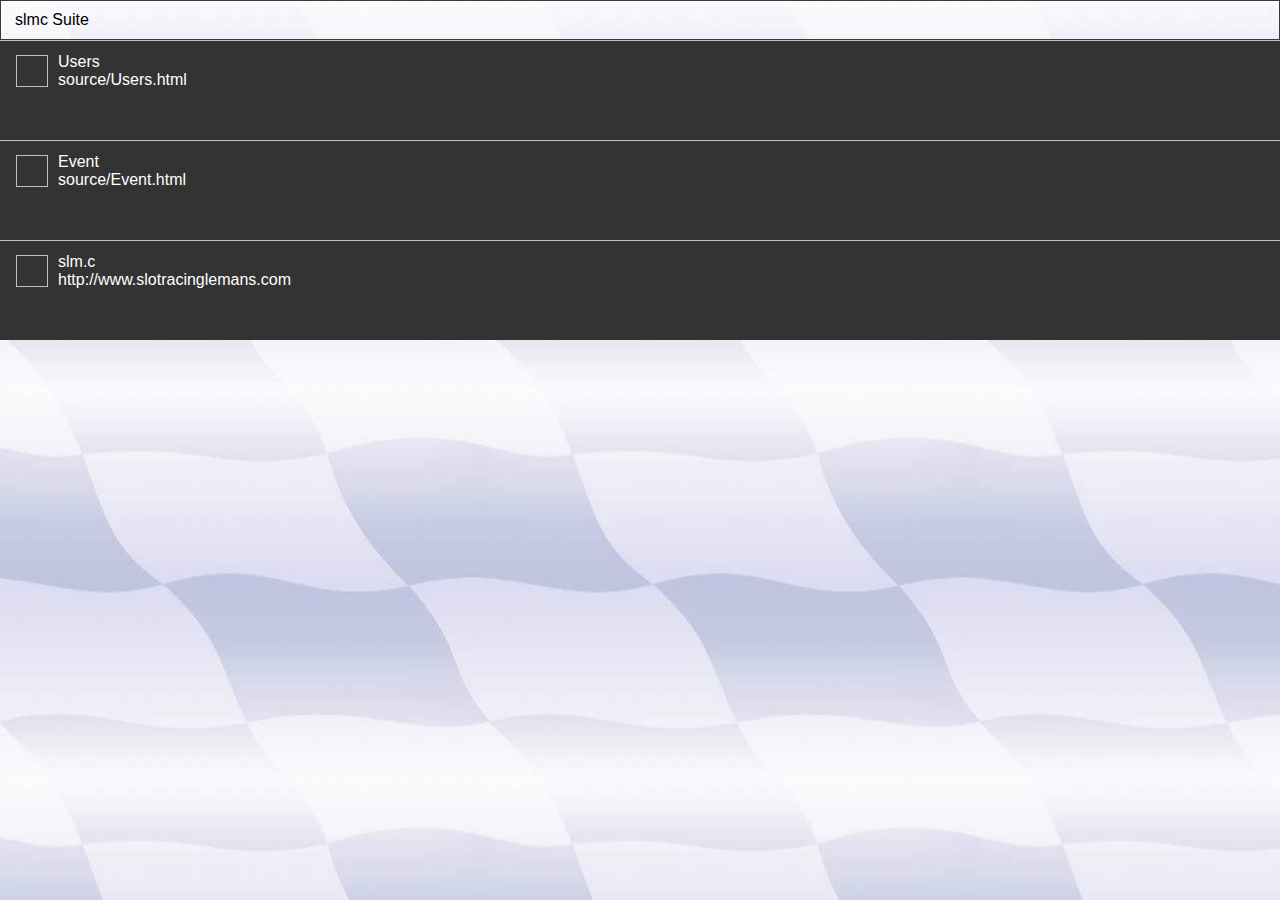
==== index.html @ 8925fa02 "initial push" ====
<!DOCTYPE html>
<html>
<head>
  <meta http-equiv="X-UA-Compatible" content="IE=edge,chrome=1">
  <title>slmc Suite</title>
  <!-- required for webOS 3.0.5 -->
    <script>
      if (window.PalmSystem) {
        window.PalmSystem.stageReady();
      }
    </script>
  <!-- -->
  <meta name="viewport" content="width=device-width, initial-scale=1.0, maximum-scale=1.0, user-scalable=no">
  <!-- -->
  <script src="enyo/enyo.js" type="text/javascript"></script>
  <script src="lib/layout/package.js" type="text/javascript"></script>
  <script src="lib/onyx/package.js" type="text/javascript"></script>
  <!-- -->
  <link href="source/Suite.css" rel="stylesheet">
  <script src="source/Suite.js" type="text/javascript"></script>
  <!-- -->
</head>
<body>
<script type="text/javascript">
  new slmc.Suite().renderInto(document.body);
</script>
</body>
</html>
---- source/Suite.css ----
.slmc-suite {
	color: black;
	background: url(../assets/bg.png);
}
.list-sample-contacts-list {
	color: black;
}
/* item */
.list-sample-contacts-item {
	color: white;
	height: 100px;
	border-top: 1px solid silver;
	padding: 12px 16px;
	background-color: #333333;
}
.list-sample-contacts-item-selected {
	background: #226B9A url(../assets/item-hilite.png) repeat-x bottom;
}
.list-sample-contacts-item > * {
	display: inline-block;
	vertical-align: middle;
}
.list-sample-contacts-avatar {
	width: 32px;
	height: 32px;
	padding-right: 10px;
}
.list-sample-contacts-description {
	font-size: 12px;
	color: silver;
}
.list-sample-contacts-remove-button {
	float: right;
	display: none;
}
/* divider */
.list-sample-contacts-divider {
	background-color: #666;
	font-size: 14px;
	font-weight: bold;
	padding: 3px 3px;
}
/* popup */
.list-sample-contacts-popup {
	width: 280px;
}
.list-sample-contacts-popup > * {
	display: block;
	margin: 10px 10px;
}
.list-sample-contacts-populate-button {
	float: right;
	margin-top: 25px;
}
.list-sample-contacts-label {
	display: inline-block;
	width: 120px;
	padding-right: 10px;
}
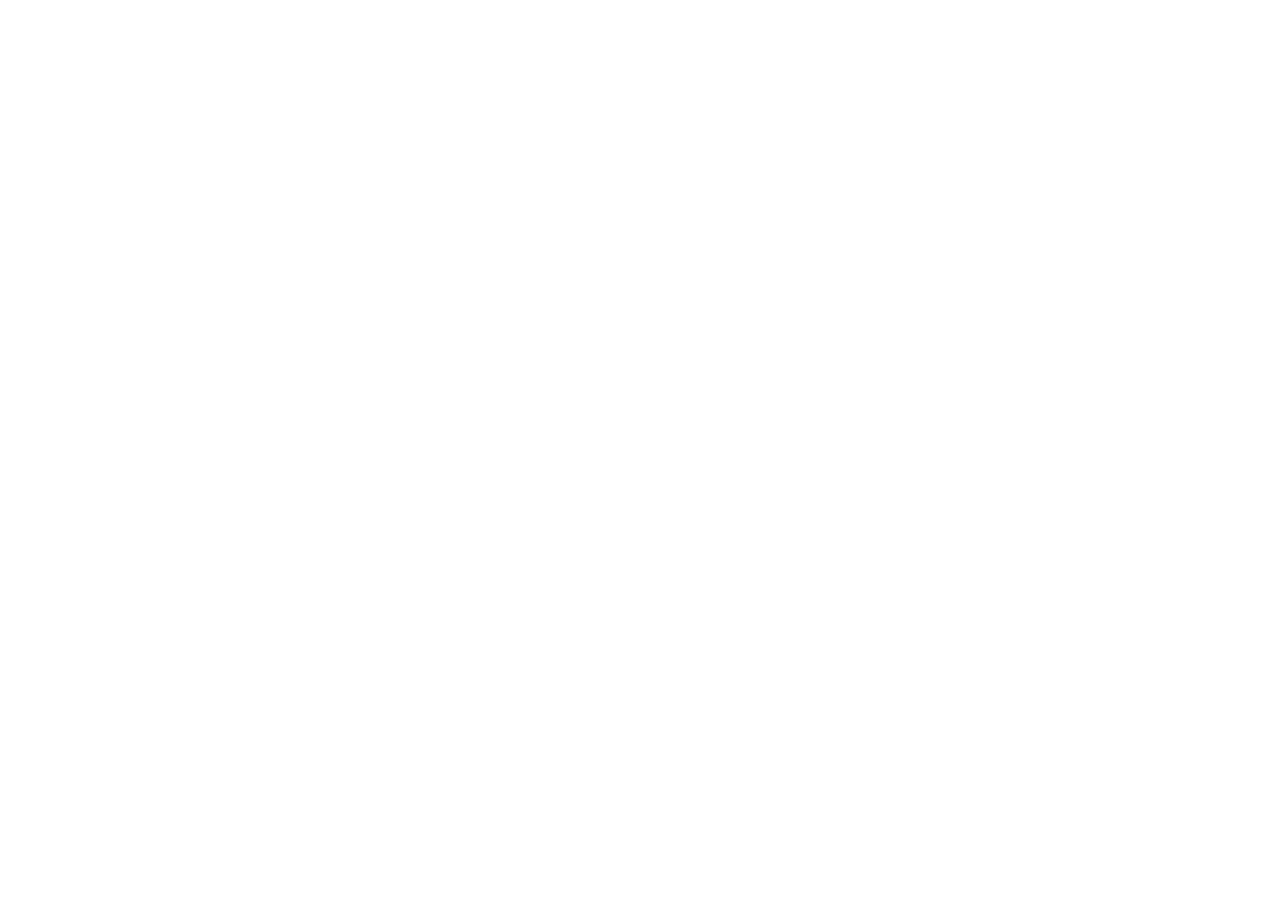
==== commit 7692eb2e: "refactored" ====
--- a/index.html
+++ b/index.html
@@ -1,28 +1,23 @@
 <!DOCTYPE html>
 <html>
-<head>
-  <meta http-equiv="X-UA-Compatible" content="IE=edge,chrome=1">
-  <title>slmc Suite</title>
-  <!-- required for webOS 3.0.5 -->
-    <script>
-      if (window.PalmSystem) {
-        window.PalmSystem.stageReady();
-      }
-    </script>
-  <!-- -->
-  <meta name="viewport" content="width=device-width, initial-scale=1.0, maximum-scale=1.0, user-scalable=no">
-  <!-- -->
-  <script src="enyo/enyo.js" type="text/javascript"></script>
-  <script src="lib/layout/package.js" type="text/javascript"></script>
-  <script src="lib/onyx/package.js" type="text/javascript"></script>
-  <!-- -->
-  <link href="source/Suite.css" rel="stylesheet">
-  <script src="source/Suite.js" type="text/javascript"></script>
-  <!-- -->
-</head>
-<body>
-<script type="text/javascript">
-  new slmc.Suite().renderInto(document.body);
-</script>
-</body>
-</html>+	<head>
+		<meta http-equiv="X-UA-Compatible" content="IE=edge,chrome=1">
+		<title>Enyo Bootplate App</title>
+		<link rel="shortcut icon" href="assets/favicon.ico"/>
+		<!-- -->
+		<meta http-equiv="Content-Type" content="text/html; charset=utf8"/>
+		<meta name="apple-mobile-web-app-capable" content="yes"/>
+		<meta name="viewport" content="width=device-width, initial-scale=1.0, maximum-scale=1.0, user-scalable=no"/>
+		<!-- Less.js (uncomment for client-side rendering of less stylesheets; leave commented to use only CSS) -->
+		<!-- <script src="enyo/tools/minifier/node_modules/less/dist/less-1.3.0e.min.js"></script> -->
+		<!-- enyo (debug) -->
+		<script src="enyo/enyo.js"></script>
+		<!-- application (debug) -->
+		<script src="source/package.js" type="text/javascript"></script>
+	</head>
+	<body class="enyo-unselectable">
+		<script>
+			new slmc.Suite().renderInto(document.body);
+		</script>
+	</body>
+</html>
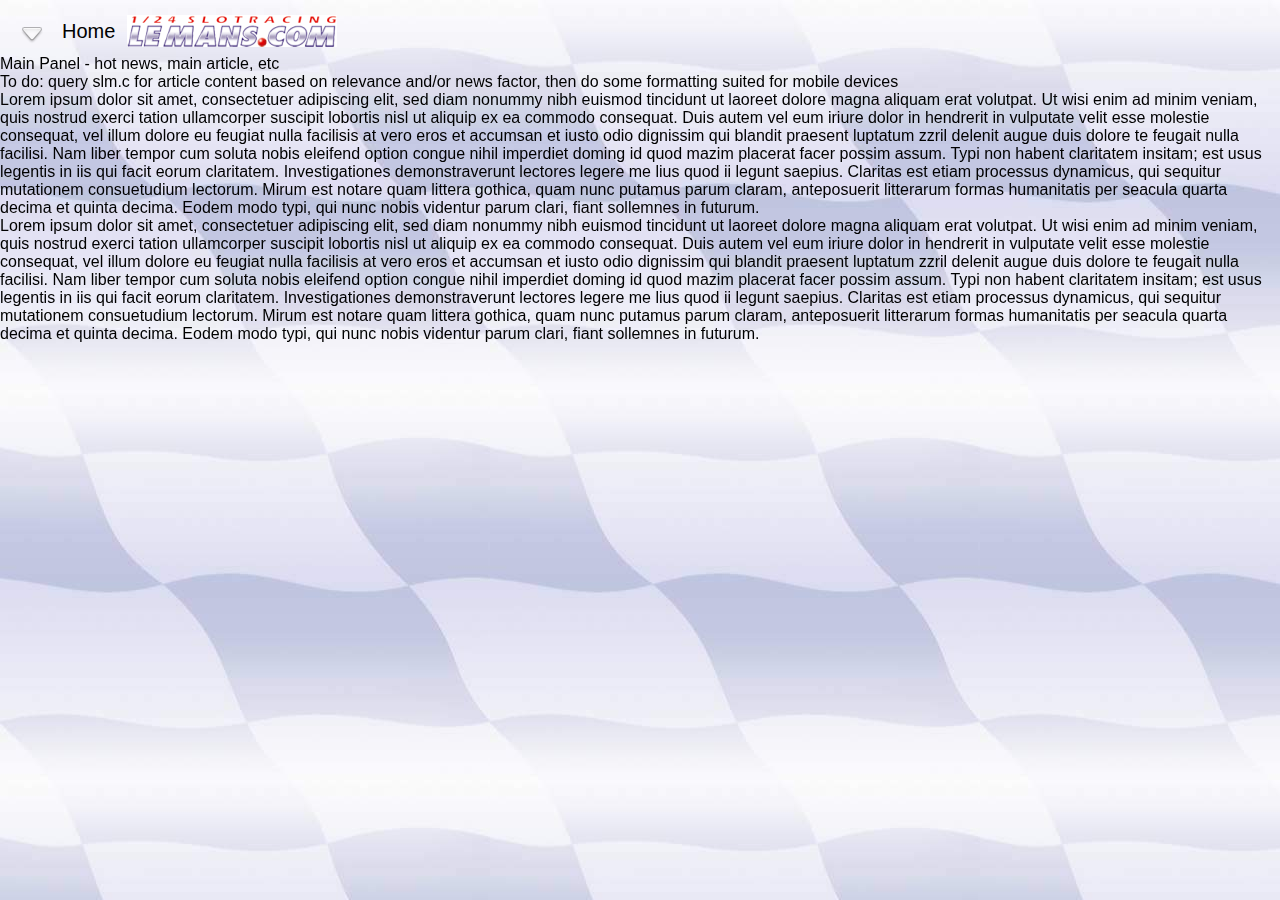
==== commit 2551f952: "typo, android permissions" ====
--- a/index.html
+++ b/index.html
@@ -2,7 +2,7 @@
 <html>
 	<head>
 		<meta http-equiv="X-UA-Compatible" content="IE=edge,chrome=1">
-		<title>Enyo Bootplate App</title>
+		<title>slm.c Suite</title>
 		<link rel="shortcut icon" href="assets/favicon.ico"/>
 		<!-- -->
 		<meta http-equiv="Content-Type" content="text/html; charset=utf8"/>
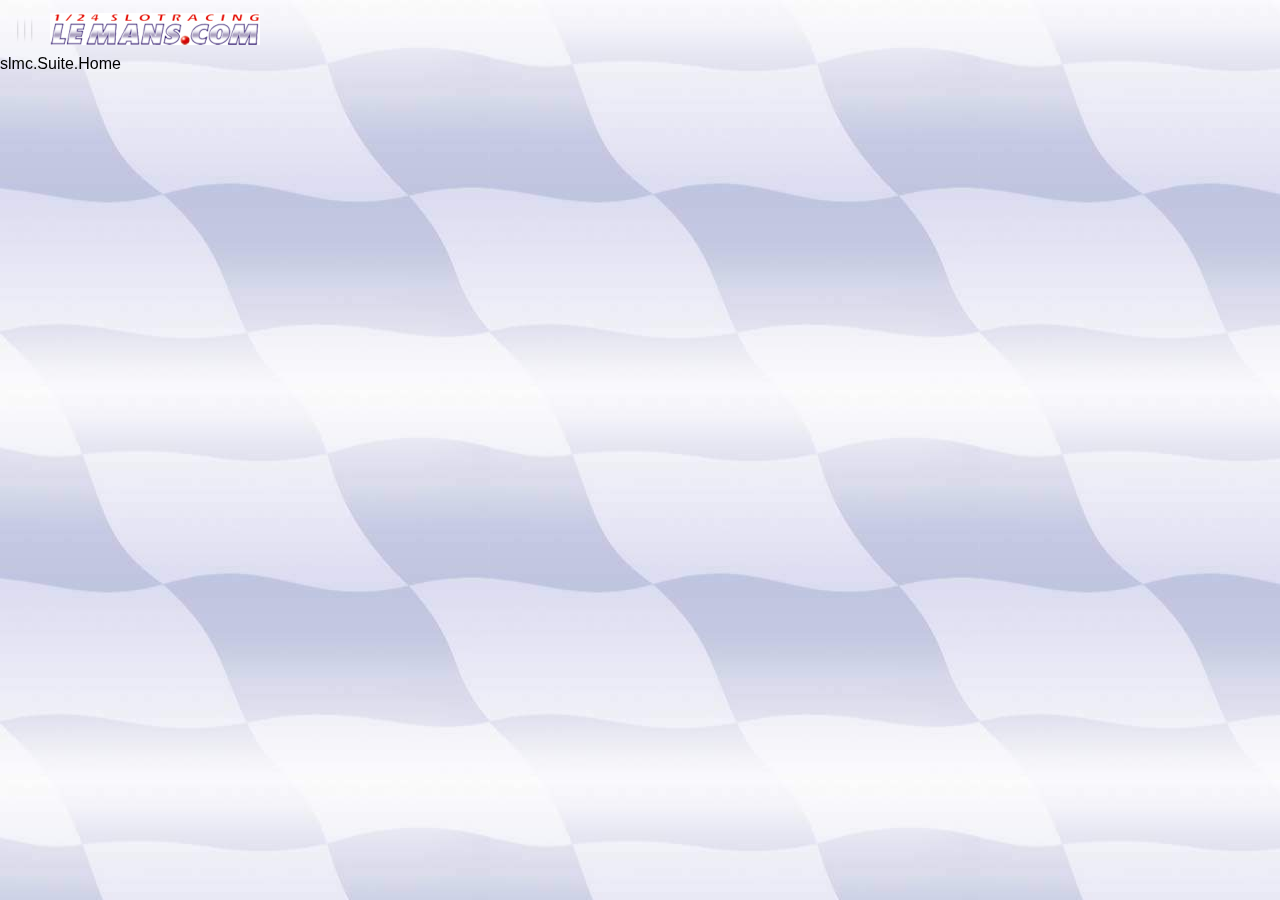
==== commit 71fa36f5: "webOS specific code" ====
--- a/index.html
+++ b/index.html
@@ -1,23 +1,30 @@
 <!DOCTYPE html>
 <html>
-	<head>
-		<meta http-equiv="X-UA-Compatible" content="IE=edge,chrome=1">
-		<title>slm.c Suite</title>
-		<link rel="shortcut icon" href="assets/favicon.ico"/>
-		<!-- -->
-		<meta http-equiv="Content-Type" content="text/html; charset=utf8"/>
-		<meta name="apple-mobile-web-app-capable" content="yes"/>
-		<meta name="viewport" content="width=device-width, initial-scale=1.0, maximum-scale=1.0, user-scalable=no"/>
-		<!-- Less.js (uncomment for client-side rendering of less stylesheets; leave commented to use only CSS) -->
-		<!-- <script src="enyo/tools/minifier/node_modules/less/dist/less-1.3.0e.min.js"></script> -->
-		<!-- enyo (debug) -->
-		<script src="enyo/enyo.js"></script>
-		<!-- application (debug) -->
-		<script src="source/package.js" type="text/javascript"></script>
-	</head>
-	<body class="enyo-unselectable">
-		<script>
-			new slmc.Suite().renderInto(document.body);
-		</script>
-	</body>
+  <head>
+    <meta http-equiv="X-UA-Compatible" content="IE=edge,chrome=1">
+    <title>slm.c Suite</title>
+    <!-- required for webOS 3.0.5 -->
+    <script>
+      if (window.PalmSystem) {
+	window.PalmSystem.stageReady();
+      }
+    </script>
+    <!-- -->
+    <link rel="shortcut icon" href="assets/favicon.ico"/>
+    <!-- -->
+    <meta http-equiv="Content-Type" content="text/html; charset=utf8"/>
+    <meta name="apple-mobile-web-app-capable" content="yes"/>
+    <meta name="viewport" content="width=device-width, initial-scale=1.0, maximum-scale=1.0, user-scalable=no"/>
+    <!-- Less.js (uncomment for client-side rendering of less stylesheets; leave commented to use only CSS) -->
+    <!-- <script src="enyo/tools/minifier/node_modules/less/dist/less-1.3.0e.min.js"></script> -->
+    <!-- enyo (debug) -->
+    <script src="enyo/enyo.js"></script>
+    <!-- application (debug) -->
+    <script src="source/package.js" type="text/javascript"></script>
+  </head>
+  <body class="enyo-unselectable">
+    <script>
+      new slmc.Suite().renderInto(document.body);
+    </script>
+  </body>
 </html>
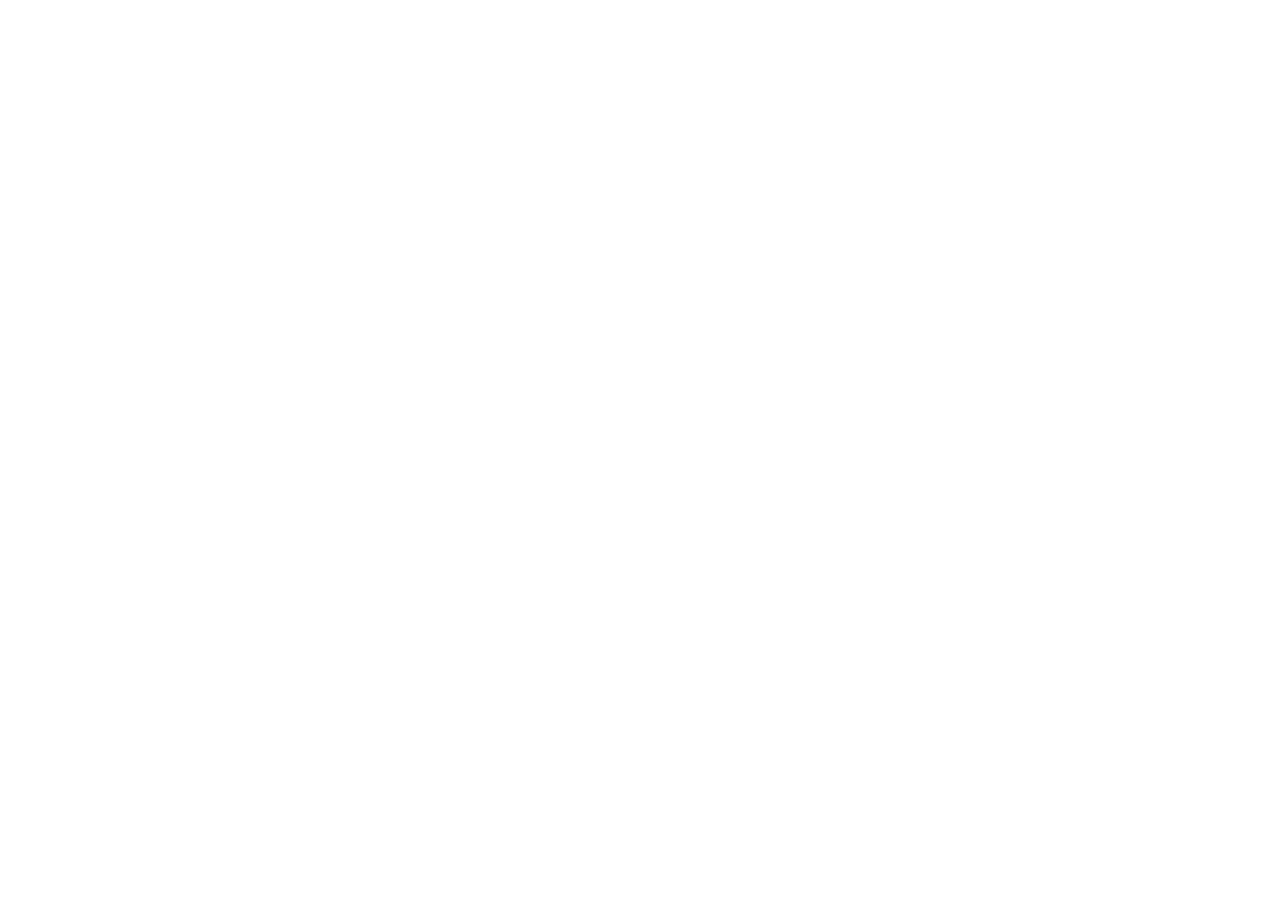
==== commit 5c0a9b53: "minor corrections - may have to be reverted" ====
--- a/index.html
+++ b/index.html
@@ -1,30 +1,36 @@
 <!DOCTYPE html>
 <html>
-  <head>
-    <meta http-equiv="X-UA-Compatible" content="IE=edge,chrome=1">
-    <title>slm.c Suite</title>
-    <!-- required for webOS 3.0.5 -->
-    <script>
-      if (window.PalmSystem) {
-	window.PalmSystem.stageReady();
-      }
-    </script>
-    <!-- -->
-    <link rel="shortcut icon" href="assets/favicon.ico"/>
-    <!-- -->
-    <meta http-equiv="Content-Type" content="text/html; charset=utf8"/>
-    <meta name="apple-mobile-web-app-capable" content="yes"/>
-    <meta name="viewport" content="width=device-width, initial-scale=1.0, maximum-scale=1.0, user-scalable=no"/>
-    <!-- Less.js (uncomment for client-side rendering of less stylesheets; leave commented to use only CSS) -->
-    <!-- <script src="enyo/tools/minifier/node_modules/less/dist/less-1.3.0e.min.js"></script> -->
-    <!-- enyo (debug) -->
-    <script src="enyo/enyo.js"></script>
-    <!-- application (debug) -->
-    <script src="source/package.js" type="text/javascript"></script>
-  </head>
-  <body class="enyo-unselectable">
-    <script>
-      new slmc.Suite().renderInto(document.body);
-    </script>
-  </body>
+	<head>
+		<meta http-equiv="X-UA-Compatible" content="IE=edge,chrome=1">
+		<title>slm.c Suite</title>
+		<!-- required for webOS 3.0.5 -->
+		<script>
+		if (window.PalmSystem)
+		{
+			window.PalmSystem.stageReady();
+		}
+		</script>
+		<!-- -->
+		<link rel="shortcut icon" href="assets/events_icon.png"/>
+		<!-- -->
+		<meta http-equiv="Content-Type" content="text/html; charset=utf8"/>
+		<meta name="apple-mobile-web-app-capable" content="yes"/>
+		<meta name="viewport" content="width=device-width, initial-scale=1.0, maximum-scale=1.0, user-scalable=no"/>
+		<!-- css -->
+		<link href="build/enyo.css" rel="stylesheet"/>
+		<link href="build/slmc.css" rel="stylesheet"/>
+		<!-- js -->
+		<script src="build/enyo.js" charset="utf-8"></script>
+		<script src="build/slmc.js" charset="utf-8"></script>
+	</head>
+	<body class="enyo-unselectable">
+		<script>
+		if (!window.slmc.Suite)
+		{
+			alert('No application build found, redirecting to debug.html.');
+			location = 'debug.html';
+		}
+		new slmc.Suite().renderInto(document.body);
+		</script>
+	</body>
 </html>
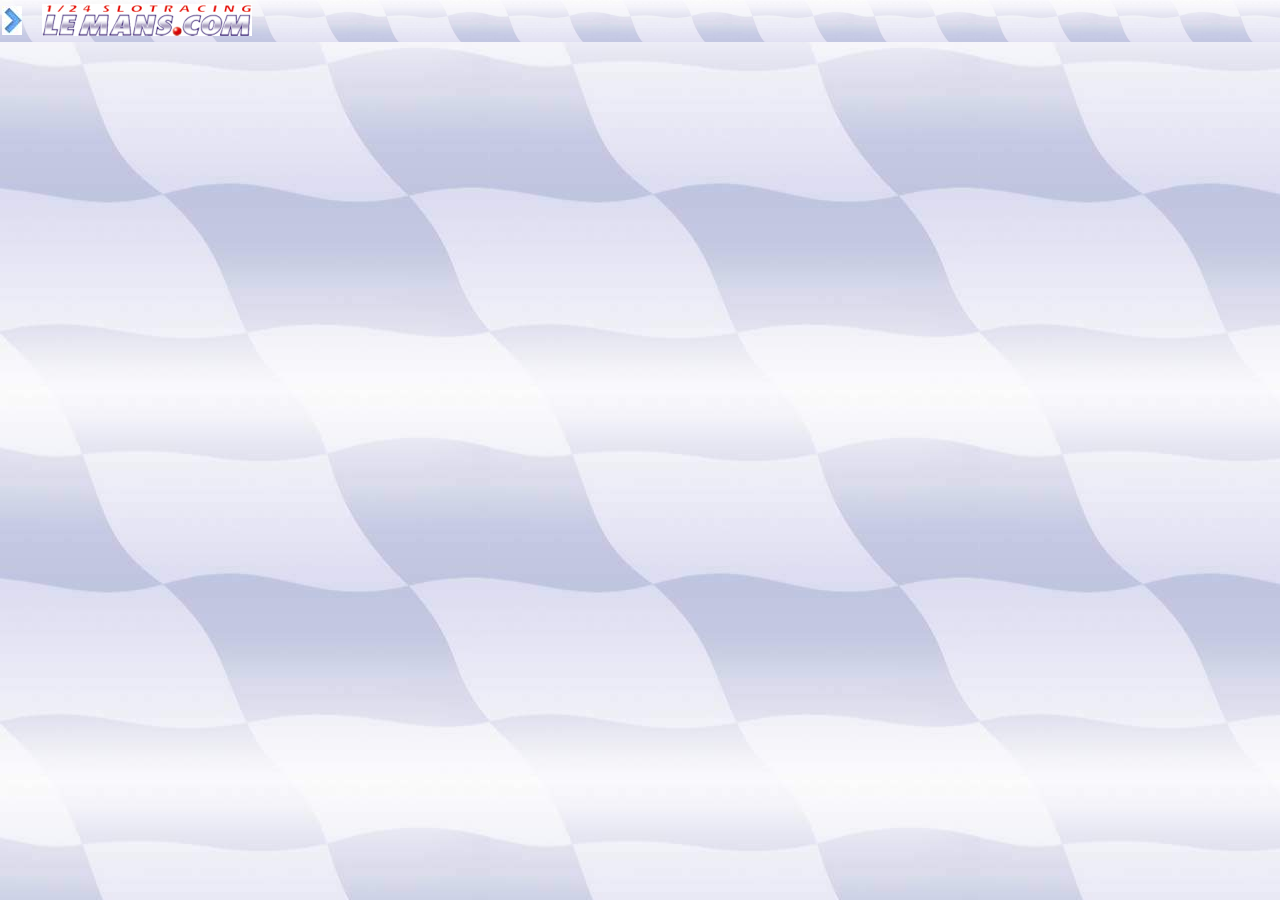
==== commit ced7c71c: "fixing blank screen" ====
--- a/index.html
+++ b/index.html
@@ -17,11 +17,13 @@
 		<meta name="apple-mobile-web-app-capable" content="yes"/>
 		<meta name="viewport" content="width=device-width, initial-scale=1.0, maximum-scale=1.0, user-scalable=no"/>
 		<!-- css -->
+		<!--
 		<link href="build/enyo.css" rel="stylesheet"/>
 		<link href="build/slmc.css" rel="stylesheet"/>
+		-->
 		<!-- js -->
-		<script src="build/enyo.js" charset="utf-8"></script>
-		<script src="build/slmc.js" charset="utf-8"></script>
+		<script src="enyo/enyo.js" charset="utf-8"></script>
+		<script src="source/package.js" charset="utf-8"></script>
 	</head>
 	<body class="enyo-unselectable">
 		<script>
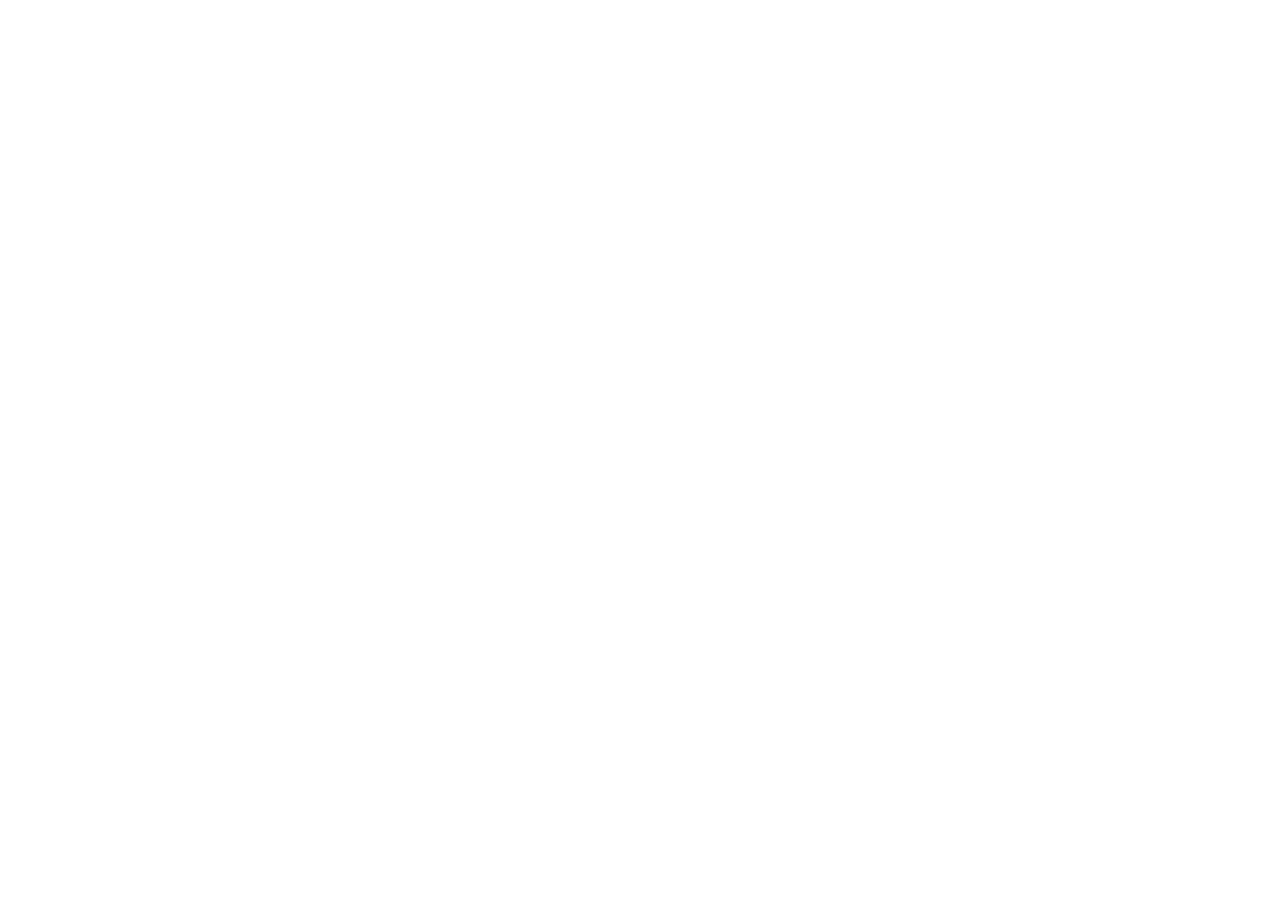
==== commit 2dd50c92: "Revert "fixing blank screen"" ====
--- a/index.html
+++ b/index.html
@@ -17,13 +17,11 @@
 		<meta name="apple-mobile-web-app-capable" content="yes"/>
 		<meta name="viewport" content="width=device-width, initial-scale=1.0, maximum-scale=1.0, user-scalable=no"/>
 		<!-- css -->
-		<!--
 		<link href="build/enyo.css" rel="stylesheet"/>
 		<link href="build/slmc.css" rel="stylesheet"/>
-		-->
 		<!-- js -->
-		<script src="enyo/enyo.js" charset="utf-8"></script>
-		<script src="source/package.js" charset="utf-8"></script>
+		<script src="build/enyo.js" charset="utf-8"></script>
+		<script src="build/slmc.js" charset="utf-8"></script>
 	</head>
 	<body class="enyo-unselectable">
 		<script>
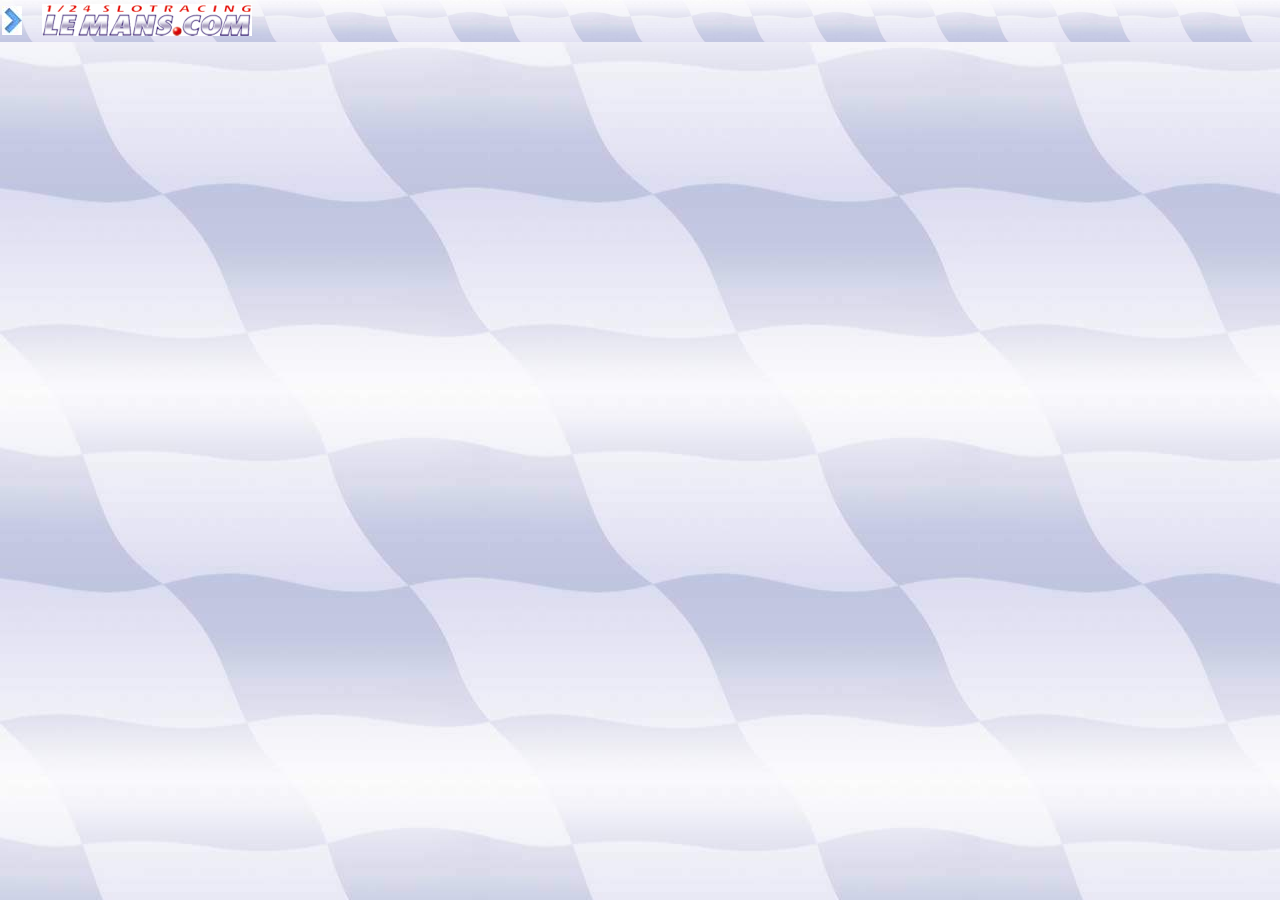
==== commit 294a3008: "Revert "minor corrections - may have to be reverted"" ====
--- a/index.html
+++ b/index.html
@@ -1,36 +1,30 @@
 <!DOCTYPE html>
 <html>
-	<head>
-		<meta http-equiv="X-UA-Compatible" content="IE=edge,chrome=1">
-		<title>slm.c Suite</title>
-		<!-- required for webOS 3.0.5 -->
-		<script>
-		if (window.PalmSystem)
-		{
-			window.PalmSystem.stageReady();
-		}
-		</script>
-		<!-- -->
-		<link rel="shortcut icon" href="assets/events_icon.png"/>
-		<!-- -->
-		<meta http-equiv="Content-Type" content="text/html; charset=utf8"/>
-		<meta name="apple-mobile-web-app-capable" content="yes"/>
-		<meta name="viewport" content="width=device-width, initial-scale=1.0, maximum-scale=1.0, user-scalable=no"/>
-		<!-- css -->
-		<link href="build/enyo.css" rel="stylesheet"/>
-		<link href="build/slmc.css" rel="stylesheet"/>
-		<!-- js -->
-		<script src="build/enyo.js" charset="utf-8"></script>
-		<script src="build/slmc.js" charset="utf-8"></script>
-	</head>
-	<body class="enyo-unselectable">
-		<script>
-		if (!window.slmc.Suite)
-		{
-			alert('No application build found, redirecting to debug.html.');
-			location = 'debug.html';
-		}
-		new slmc.Suite().renderInto(document.body);
-		</script>
-	</body>
+  <head>
+    <meta http-equiv="X-UA-Compatible" content="IE=edge,chrome=1">
+    <title>slm.c Suite</title>
+    <!-- required for webOS 3.0.5 -->
+    <script>
+      if (window.PalmSystem) {
+	window.PalmSystem.stageReady();
+      }
+    </script>
+    <!-- -->
+    <link rel="shortcut icon" href="assets/favicon.ico"/>
+    <!-- -->
+    <meta http-equiv="Content-Type" content="text/html; charset=utf8"/>
+    <meta name="apple-mobile-web-app-capable" content="yes"/>
+    <meta name="viewport" content="width=device-width, initial-scale=1.0, maximum-scale=1.0, user-scalable=no"/>
+    <!-- Less.js (uncomment for client-side rendering of less stylesheets; leave commented to use only CSS) -->
+    <!-- <script src="enyo/tools/minifier/node_modules/less/dist/less-1.3.0e.min.js"></script> -->
+    <!-- enyo (debug) -->
+    <script src="enyo/enyo.js"></script>
+    <!-- application (debug) -->
+    <script src="source/package.js" type="text/javascript"></script>
+  </head>
+  <body class="enyo-unselectable">
+    <script>
+      new slmc.Suite().renderInto(document.body);
+    </script>
+  </body>
 </html>
